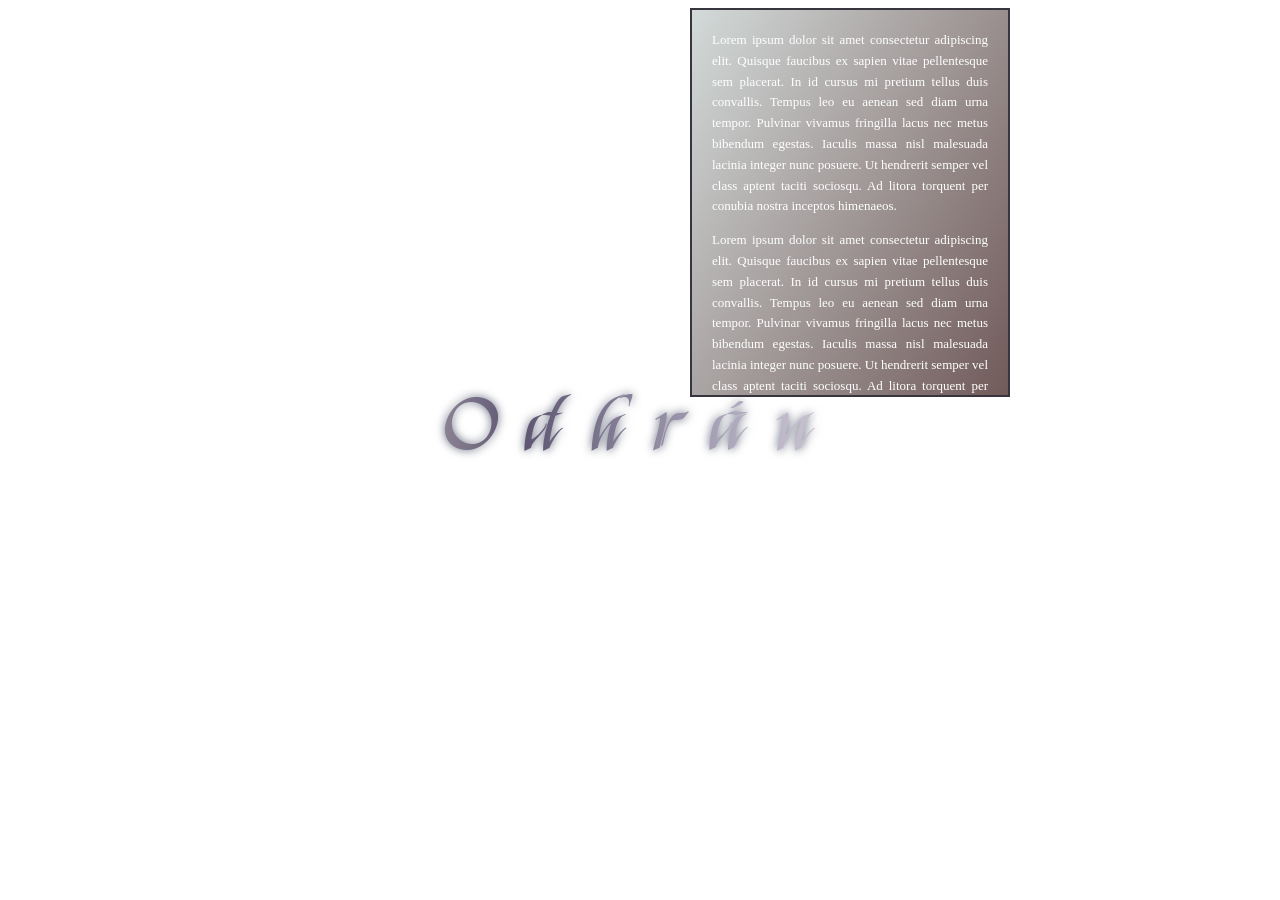
==== template/irish.html @ 5b70c2fd "Update irish.html" ====
<!DOCTYPE html>
<html lang="en">
<head>
<meta charset="UTF-8">
    <link rel="preconnect" href="https://fonts.googleapis.com">
<link rel="preconnect" href="https://fonts.gstatic.com" crossorigin>
<link href="https://fonts.googleapis.com/css2?family=Kings&family=Modern+Antiqua&display=swap" rel="stylesheet">
<meta name="viewport" content="width=device-width, initial-scale=1.0">
<title>Irish Template</title>
    
<style>
.irish-template {
    position: relative;
    width: 740px;
    height: 500px;
    margin: auto;
    box-sizing: border-box;
    overflow: hidden;
}

/* IMAGE ON THE LEFT */
.irish-image {
    position: absolute;
    width: 507px;
    height: 389px;
    top: 0;
    left: 2px;
    background: url("https://raw.githubusercontent.com/ghettobarbie18/irish/refs/heads/main/odhran4.png") center / cover no-repeat;
    filter: drop-shadow(0 0 5px #D8D9DA)
            drop-shadow(0 0 6px #61677A);
    z-index: 1;
}

/* TEXTBOX ON THE RIGHT */
.irish-textbox {
    position: absolute;
    width: 320px;
    height: 389px;
    top: 0;
    right: 0;
    box-sizing: border-box;
    background: linear-gradient(
        120deg,
        #D3DAD9,
        #715A5A,
        #44444E
    );
    background-size: 200% 200%;
    animation: gradientMove 8s ease infinite;
    border: 2px solid #37353E;
    padding: 20px 20px 75px;
    font-family: Georgia, serif;
    font-size: 13px;
    line-height: 1.6;
    text-align: justify;
    color: white;
    overflow-y: auto;
    overflow-x: hidden;
    z-index: 2;
}

/* ANIMATED GRADIENT */
@keyframes gradientMove {
    0% {
        background-position: 0% 50%;
    }

    50% {
        background-position: 100% 50%;
    }

    100% {
        background-position: 0% 50%;
    }
}

/* TITLE AT THE BOTTOM */
.irish-title {
    position: absolute;
    bottom: 30px;
    left: 0;
    width: 100%;
    height: auto;
    margin: 0;
    padding: 0 10px;
    box-sizing: border-box;
    z-index: 3;
    text-align: center;
    text-transform: none !important;
    font-family: "Kings", cursive;
    font-weight: 400;
    font-style: normal;
    font-size: 80px;
    letter-spacing: 30px;
    line-height: 1.2;
    background: linear-gradient(
        to right,
        #FAF0E6,
        #5C5470,
        #B9B4C7,
        #FAF0E6
    );
    -webkit-background-clip: text;
    background-clip: text;
    -webkit-text-fill-color: transparent;
    filter: drop-shadow(0 0 5px #61677A);
    animation: titlePulse 3s infinite;
}

/* TITLE GLOW ANIMATION */
@keyframes titlePulse {
    0%, 100% {
        filter: drop-shadow(0 0 3px #61677A);
    }

    50% {
        filter: drop-shadow(0 0 12px #D8D9DA);
    }
}

.oddie-speech {
    font-family: "Modern Antiqua", serif;
    font-weight: 400;
    font-style: normal;
    font-size: 14px;
    color: #519872;
}
</style>
</head>

<body>

<div class="irish-template">

    <div class="irish-image"></div>

    <div class="irish-textbox">
        Lorem ipsum dolor sit amet consectetur adipiscing elit. Quisque faucibus ex sapien vitae pellentesque sem placerat. In id cursus mi pretium tellus duis convallis. Tempus leo eu aenean sed diam urna tempor. Pulvinar vivamus fringilla lacus nec metus bibendum egestas. Iaculis massa nisl malesuada lacinia integer nunc posuere. Ut hendrerit semper vel class aptent taciti sociosqu. Ad litora torquent per conubia nostra inceptos himenaeos.
<p>
Lorem ipsum dolor sit amet consectetur adipiscing elit. Quisque faucibus ex sapien vitae pellentesque sem placerat. In id cursus mi pretium tellus duis convallis. Tempus leo eu aenean sed diam urna tempor. Pulvinar vivamus fringilla lacus nec metus bibendum egestas. Iaculis massa nisl malesuada lacinia integer nunc posuere. Ut hendrerit semper vel class aptent taciti sociosqu. Ad litora torquent per conubia nostra inceptos himenaeos.
<p>
Lorem ipsum dolor sit amet consectetur adipiscing elit. Quisque faucibus ex sapien vitae pellentesque sem placerat. In id cursus mi pretium tellus duis convallis. Tempus leo eu aenean sed diam urna tempor. Pulvinar vivamus fringilla lacus nec metus bibendum egestas. Iaculis massa nisl malesuada lacinia integer nunc posuere. Ut hendrerit semper vel class aptent taciti sociosqu. Ad litora torquent per conubia nostra inceptos himenaeos.
<p>
Lorem ipsum dolor sit amet consectetur adipiscing elit. Quisque faucibus ex sapien vitae pellentesque sem placerat. In id cursus mi pretium tellus duis convallis. Tempus leo eu aenean sed diam urna tempor. Pulvinar vivamus fringilla lacus nec metus bibendum egestas. Iaculis massa nisl malesuada lacinia integer nunc posuere. Ut hendrerit semper vel class aptent taciti sociosqu. Ad litora torquent per conubia nostra inceptos himenaeos.
<p>
Lorem ipsum dolor sit amet consectetur adipiscing elit. Quisque faucibus ex sapien vitae pellentesque sem placerat. In id cursus mi pretium tellus duis convallis. Tempus leo eu aenean sed diam urna tempor. Pulvinar vivamus fringilla lacus nec metus bibendum egestas. Iaculis massa nisl malesuada lacinia integer nunc posuere. Ut hendrerit semper vel class aptent taciti sociosqu. Ad litora torquent per conubia nostra inceptos himenaeos.
    <center><div class="oddie-speech">"Sláinte"</div></center>
    </div>

    <div class="irish-title">
        Odhrán
    </div>

</div>

</body>
</html>
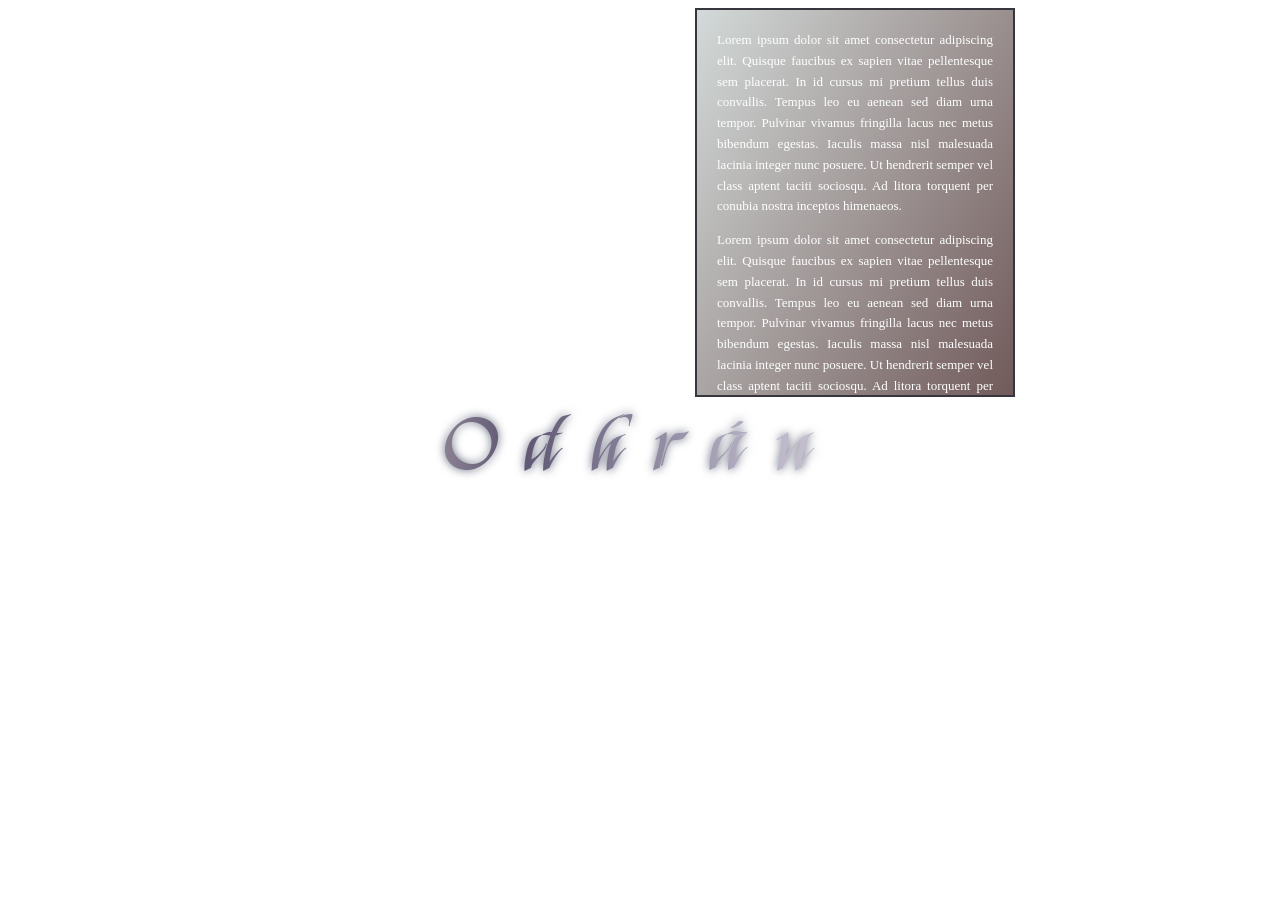
==== commit b59604c3: "Update irish.html" ====
--- a/template/irish.html
+++ b/template/irish.html
@@ -11,8 +11,8 @@
 <style>
 .irish-template {
     position: relative;
-    width: 740px;
-    height: 500px;
+    width: 750px;
+    height: 520px;
     margin: auto;
     box-sizing: border-box;
     overflow: hidden;
@@ -26,8 +26,8 @@
     top: 0;
     left: 2px;
     background: url("https://raw.githubusercontent.com/ghettobarbie18/irish/refs/heads/main/odhran4.png") center / cover no-repeat;
-    filter: drop-shadow(0 0 5px #D8D9DA)
-            drop-shadow(0 0 6px #61677A);
+    filter: drop-shadow(0 0 4px #D8D9DA)
+            drop-shadow(0 0 5px #61677A);
     z-index: 1;
 }
 
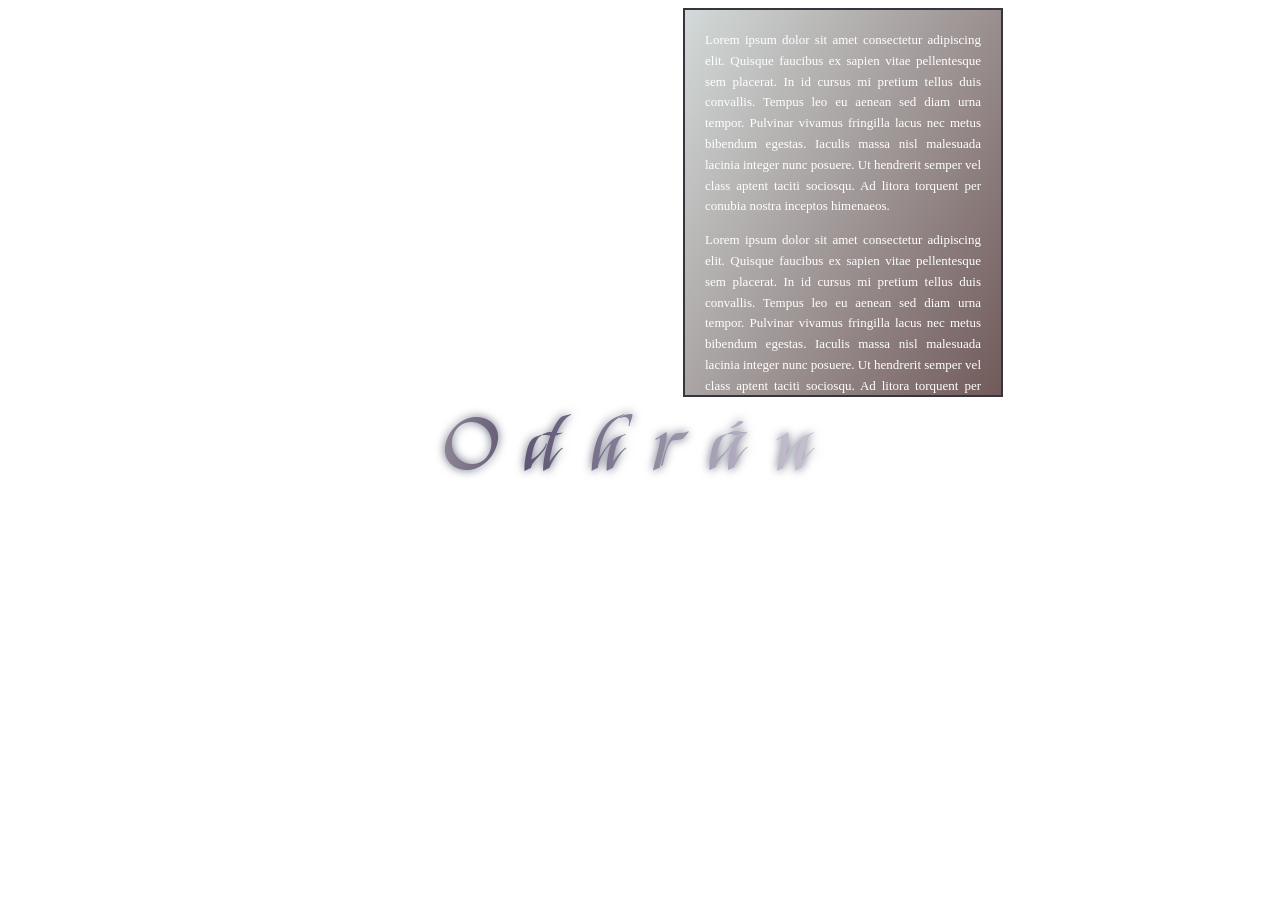
==== commit ce3bc06b: "Adjust dimensions and positioning in irish.html" ====
--- a/template/irish.html
+++ b/template/irish.html
@@ -11,7 +11,7 @@
 <style>
 .irish-template {
     position: relative;
-    width: 750px;
+    width: 730px;
     height: 520px;
     margin: auto;
     box-sizing: border-box;
@@ -24,7 +24,7 @@
     width: 507px;
     height: 389px;
     top: 0;
-    left: 2px;
+    left: 8px;
     background: url("https://raw.githubusercontent.com/ghettobarbie18/irish/refs/heads/main/odhran4.png") center / cover no-repeat;
     filter: drop-shadow(0 0 4px #D8D9DA)
             drop-shadow(0 0 5px #61677A);
@@ -37,7 +37,7 @@
     width: 320px;
     height: 389px;
     top: 0;
-    right: 0;
+    right: 2px;
     box-sizing: border-box;
     background: linear-gradient(
         120deg,
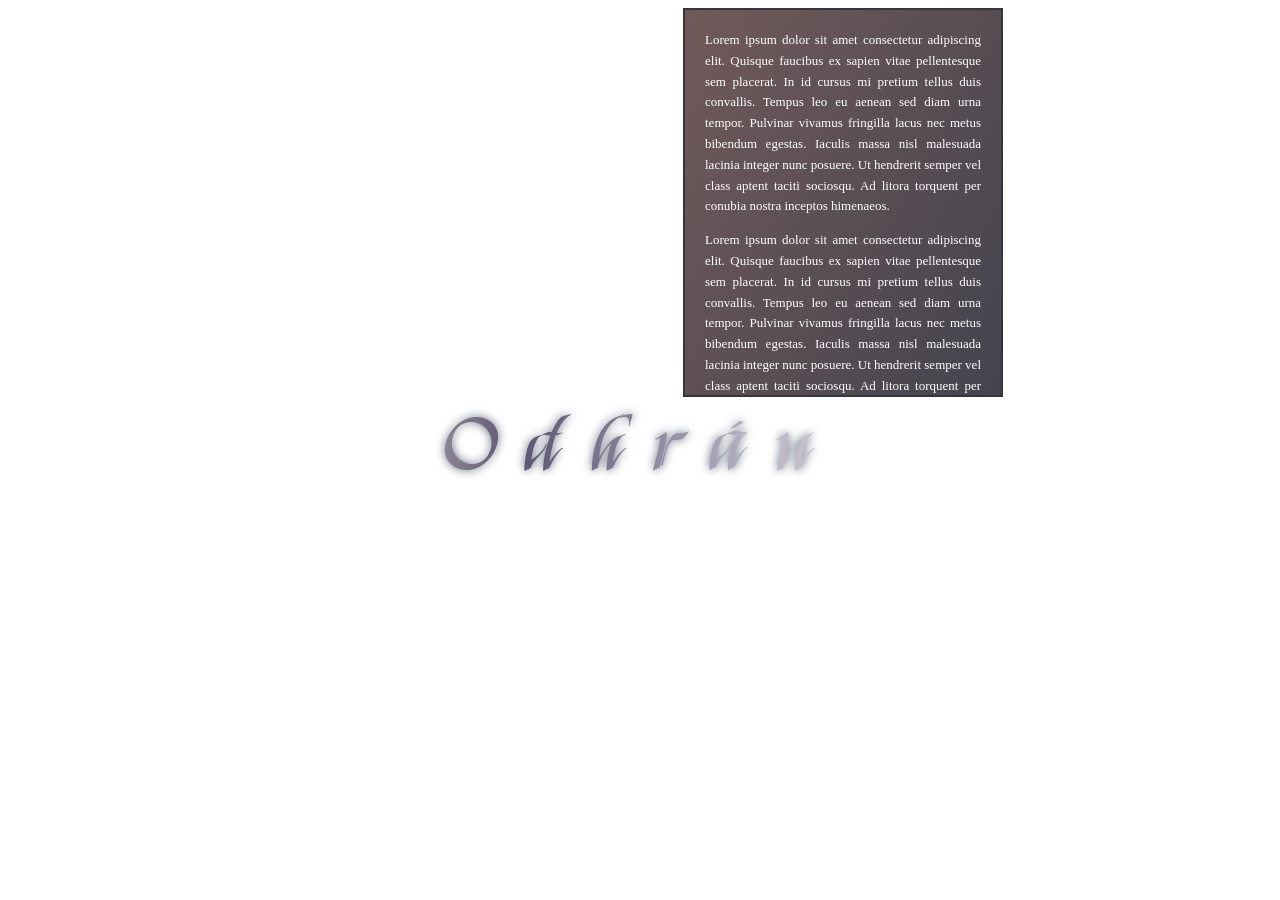
==== commit 1e6114f0: "Update gradient background colors in irish.html Removed a color from the gradient background." ====
--- a/template/irish.html
+++ b/template/irish.html
@@ -23,7 +23,7 @@
     position: absolute;
     width: 507px;
     height: 389px;
-    top: 0;
+    top: 4px;
     left: 8px;
     background: url("https://raw.githubusercontent.com/ghettobarbie18/irish/refs/heads/main/odhran4.png") center / cover no-repeat;
     filter: drop-shadow(0 0 4px #D8D9DA)
@@ -41,9 +41,9 @@
     box-sizing: border-box;
     background: linear-gradient(
         120deg,
-        #D3DAD9,
         #715A5A,
-        #44444E
+        #44444E,
+        #222831
     );
     background-size: 200% 200%;
     animation: gradientMove 8s ease infinite;
@@ -123,7 +123,7 @@
     font-weight: 400;
     font-style: normal;
     font-size: 14px;
-    color: #519872;
+    color: #5CB338;
 }
 </style>
 </head>
